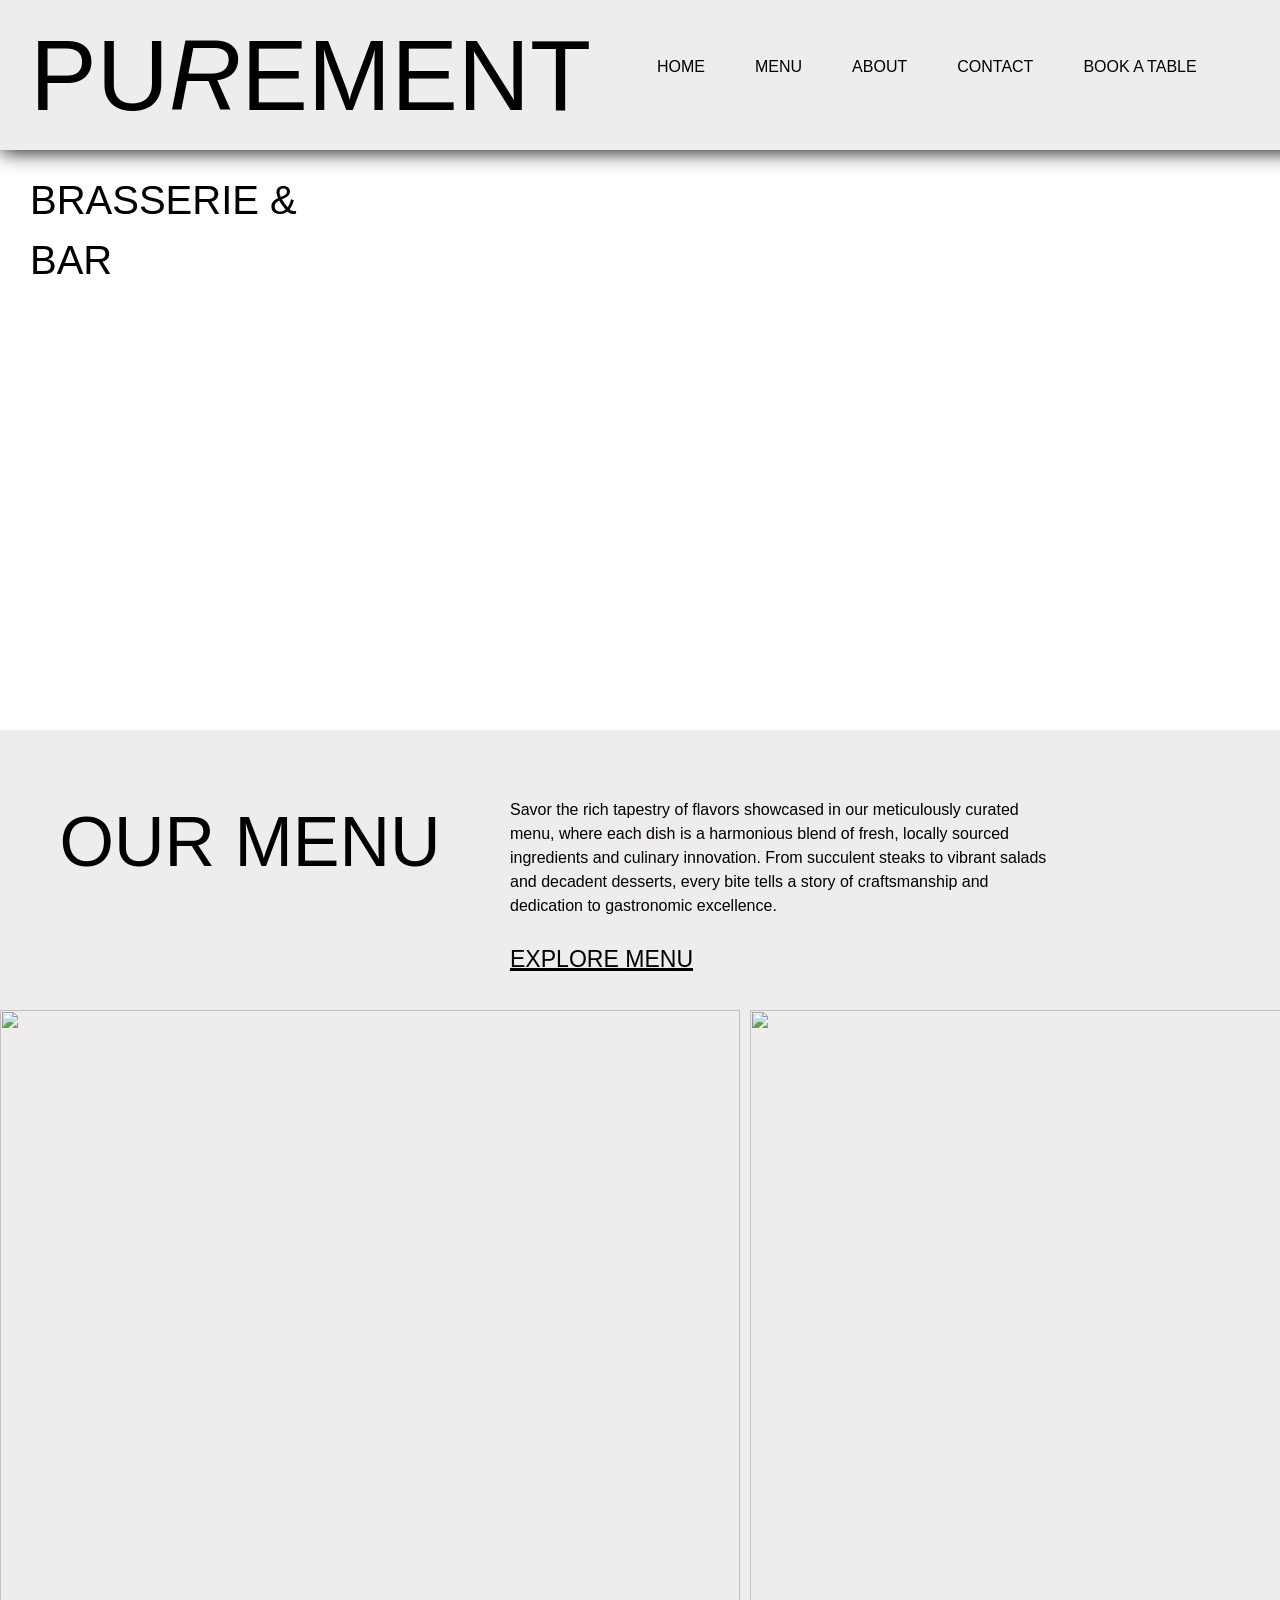
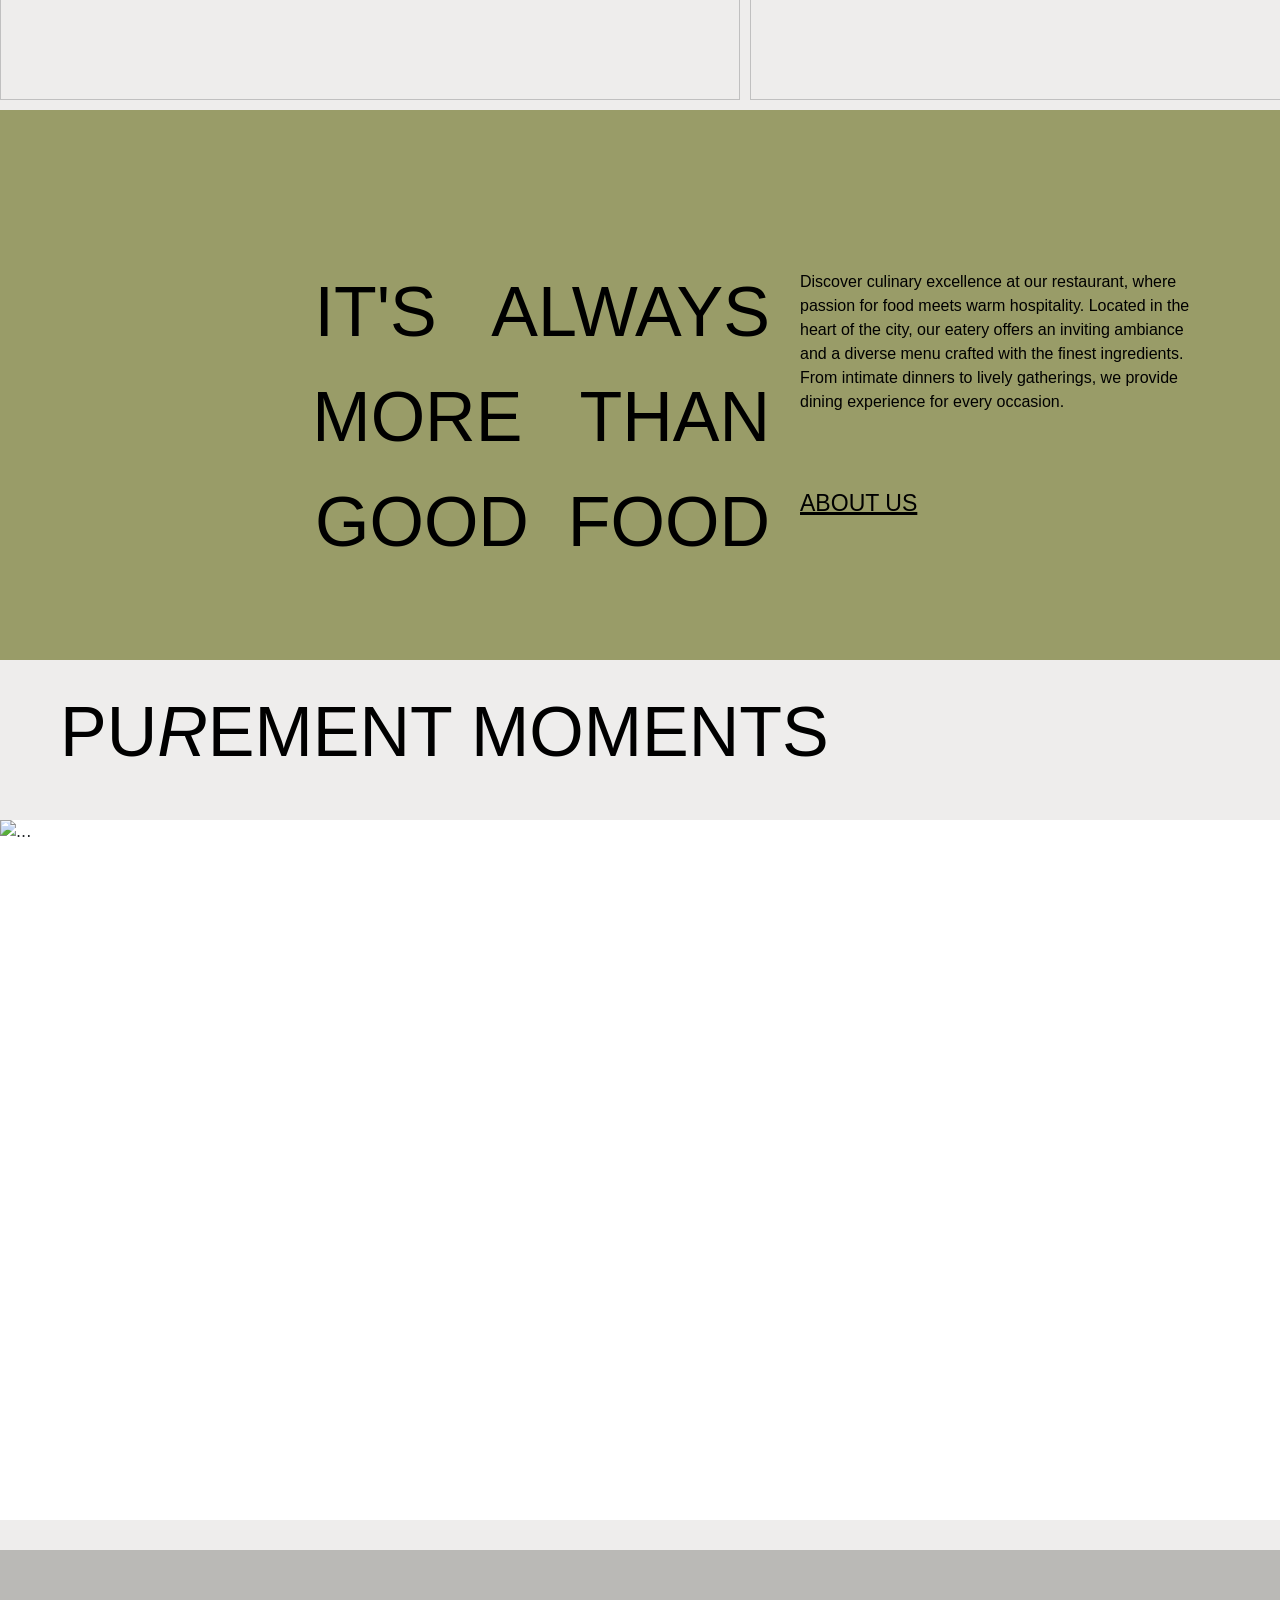
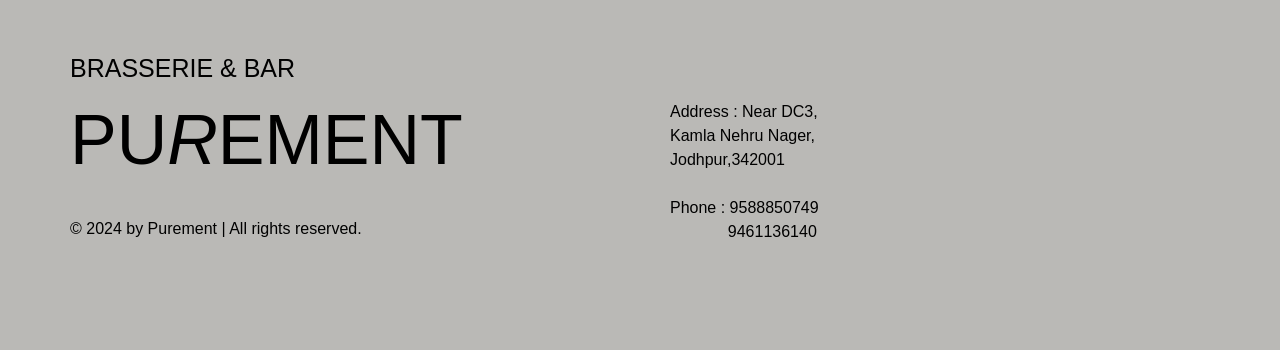
==== index.html @ fed3ce00 "Add files via upload" ====
<!DOCTYPE html>
<html lang="en">
<head>
    <meta charset="UTF-8">
    <meta name="viewport" content="width=device-width, initial-scale=1.0">
    <title>PUREMENT</title>
    <link href="style.css" rel="stylesheet">
   
    <link href="https://cdn.jsdelivr.net/npm/bootstrap@5.3.3/dist/css/bootstrap.min.css" rel="stylesheet" integrity="sha384-QWTKZyjpPEjISv5WaRU9OFeRpok6YctnYmDr5pNlyT2bRjXh0JMhjY6hW+ALEwIH" crossorigin="anonymous">
    
</head>
<body>
    <div class="outer">
        <div class="header">
            <div class="logo">PU<l>R</l>EMENT</div>
            <div class="navbar">
              <ul class="menu">
              <a href="index.html"><li>HOME</li></a>
              <a href="menu.html" ><li>MENU</li></a>
                <a href="about.html"><li>ABOUT</li></a>
                <a href="about.html#contact"><li>CONTACT</li></a>
                <a href="booktable.html"><li>BOOK A TABLE</li></a>
              </ul>
               </div>
        <div class="main">
            BRASSERIE & <br>BAR
        </div>
        <div class="ourmenu">
            <div class="ourmenu1">OUR MENU</div>
            <div class="ourmenu2">Savor the rich tapestry of flavors showcased in our meticulously curated menu, where each dish is a harmonious blend of fresh, locally sourced
                 ingredients and culinary innovation. From succulent steaks to vibrant salads and decadent desserts, every bite tells a story of craftsmanship and dedication
                  to gastronomic excellence.<br><br>
                  <a href="menu.html" ><f>EXPLORE MENU</f></a> 
             </div>
        </div>
    
             <div class="img">
                <div class="img1"><img src="image/f1.webp" height="690" width="740"></div>
                <div class="img2"><img src="image/f2.webp" height="690" width="750"></div>
             </div>
             <div class="aboutus">
                <div class="aboutus1">
                    IT'S &nbsp; ALWAYS<br> MORE &nbsp; THAN<br>GOOD&nbsp; FOOD</div>
                <div class="aboutus2">
                    Discover culinary excellence at our restaurant, where passion for food meets warm hospitality. Located in the heart of the city, our eatery offers
                     an inviting ambiance and a diverse menu crafted with the finest ingredients. From intimate dinners to lively gatherings, we provide
                     dining experience for every occasion.<br><br><br><br>
                     <a href="about.html"><f>ABOUT US</f></a> 
                    </div>
                 </div>
                 <div class="follow">
                    <div class="follow1">PU<d2>R</d2>EMENT MOMENTS</div>
                    <div class="follow2"><a href="https://www.instagram.com/praveen17___?igsh=NDYzd2IxbjludWZh" target="_blank">FOLLOW US</a></div>
                 </div>
      
 <div class="slider">
    <div id="carouselExampleIndicators" class="carousel slide">
        <div class="carousel-indicators">
          <button type="button" data-bs-target="#carouselExampleIndicators" data-bs-slide-to="0" class="active" aria-current="true" aria-label="Slide 1"></button>
          <button type="button" data-bs-target="#carouselExampleIndicators" data-bs-slide-to="1" aria-label="Slide 2"></button>
          <button type="button" data-bs-target="#carouselExampleIndicators" data-bs-slide-to="2" aria-label="Slide 3"></button>
        </div>
        <div class="carousel-inner">
          <div class="carousel-item active">
            <img src="image/f3.jpg" width="1500" height="700" class="d-block w-100" alt="...">
          </div>
          <div class="carousel-item">
            <img src="image/f4.jpg"width="1500" height="700"  class="d-block w-100" alt="...">
          </div>
          <div class="carousel-item">
            <img src="image/f5.jpg" width="1500" height="700" class="d-block w-100" alt="...">
        </div>
      
     
    </div>
</div>
    
      <div class="em"></div>
      <div class="footer">
        <div class="footer1"><d>BRASSERIE & BAR</d>
         <d1>PU<d2>R</d2>EMENT</d1><br><br>© 2024 by Purement | All rights reserved. </div>
         <div class="footer2">Address : Near DC3,<br>Kamla Nehru Nager,<br>Jodhpur,342001<br><br>
          Phone : 9588850749<br>&nbsp;&nbsp;&nbsp;&nbsp;&nbsp;&nbsp;&nbsp;&nbsp;&nbsp;&nbsp;&nbsp;&nbsp;&nbsp;9461136140
        </div>
        <div class="footer3">
          <a href="index.html">HOME</a><br>
          <a href="menu.html">MENU<br>
          <a href="about.html">ABOUT</a><br>
         <a href="about.html#contact">CONTACT<br></a>
         <a href="booktable.html">BOOK A TABLE</a>
        </div>
     </div>
     </div>
    <script src="https://cdn.jsdelivr.net/npm/bootstrap@5.3.3/dist/js/bootstrap.bundle.min.js"></script>
</body>
</html>
---- style.css ----
body{
    /* background-color: #F9F5F3; */
    padding: 0px;
    margin: 0px;
}
.outer{
    width: 1500px;
    background-color: yellow;
    margin: 0px auto;
}
.header{
    width: 1500px;
        height: 150px;
    background-color:#e2e0de;
    align-items: center;
   /* position: fixed;
    top: 0;
    left: 0;
    width: 100%; */
    box-shadow: 1px 1px 20px black;
} 
.logo{
    width: 600px;
    height: 150px;
    background-color: #eeedec;
    float: left;
    color: black;
    padding: 0 0 0  30px;
    box-sizing: border-box;
    font-size:100px;
    font-family: Arial, Helvetica, sans-serif;
    /* box-shadow: 1px 1px 20px black; */
   
}
l{

    font-size: 100px;
    font-style: italic;
}

.navbar{
    width: 900px;
    height: 150px;
    float: right;
    background-color: #eeedec;
    color: black;
    padding: 15px 50px 0 0;
    box-sizing: border-box;
    text-align:right;
    font-family: Arial, Helvetica, sans-serif;
    /* font-weight:bold; */
   

}
.menu{
    display: flex;
    position: relative;
    list-style-type: none;
    justify-content: space-around;
}
.menu li{
    padding: 0 25px;
}
.menu a{
    text-decoration: none;
    color: black;
}
.menu:hover{
    opacity: 0.8;
    /* transform: scale(1.5,1.5);
    transition: 2s; */

}
.main{
   
    background-image: url(image/b2.webp);
    background-size: cover;
    width: 1500px;
    height: 580px;
    background-attachment: fixed;
    display: flex;
    font-size: 40px;
    padding: 20px 0 0  30px;
    box-sizing: border-box;
    color: black;
    font-family: Arial, Helvetica, sans-serif;

}
.ourmenu{
    background-color:#eeedec ;
    width: 1500px;
    height: 280px;
}
.ourmenu1{
    width: 500px;
    height: 280px;
    background-color: #eeedec;
    float: left;
    color: black;
    padding-top: 60px;
    box-sizing: border-box;
    font-size:70px;
    font-family: Arial, Helvetica,  sans-serif;
    font-weight:500;
    text-align: center;

}
.ourmenu2{
    width: 1000px;
    height: 280px;
    background-color: #eeedec;
    float: left;
    color: black;
    padding: 68px 450px 0 10px;
    box-sizing: border-box;
    /* text-align: justify;
     */
    font-family: Arial, Helvetica, sans-serif;
}
.ourmenu a {
    color: black;
    font-size: larger;
}


f{
    font-size: larger;
    text-decoration: underline;
}
.img{
    height: 700px;
    width: 1500px;
    background-color: #eeedec;
}
.img1{
    height: 700px;
    width: 750px;
    float: left;
    padding: 0 10px 10px 0;
     box-sizing: border-box; 
}
.img2{
    height: 700px;
    width: 750px;
    float: left;
    padding-left:0 0 10px 10px;
    box-sizing: border-box;
}
.aboutus{
    height: 550px;
    width: 1500px;
    background-color: #999C68;

}
.aboutus1{
    height: 550px;
    width: 800px;
    float: left;
    background-color: #999C68;
    font-size: 70px;
    font-family: Arial, Helvetica, sans-serif;
    font-weight: 500;
    text-align: right;
    padding: 150px 30px 0 0;
    box-sizing: border-box;
    color: black;

}
.aboutus2{
    height: 550px;
    width: 700px;
    float: left;
    background-color: #999C68;
    font-family: Arial, Helvetica, sans-serif;
    text-align: left;
    padding-top: 160px;
    color: black;
    padding-right: 290px;
    box-sizing: border-box;
   
}
.aboutus2 a {
    color: black;
    font-size: larger;
}
.follow{
    width: 1500px;
    height: 160px;
    background-color: aqua;
   
}
.follow1{
    width: 1300px;
    height: 160px;
    background-color: #eeedec;
    font-size: 70px;
    font-family: Arial, Helvetica, sans-serif;
    font-weight: 500;
    padding: 20px 0 0 60px;
    box-sizing: border-box;
    color: black;
    float: left;
}
.follow2{
    width: 200px;
    height: 160px;
   background-color: #eeedec;
    text-align:left;
    /* font-size: larger; */
    padding-top: 65px;
    box-sizing: border-box;
    float: left;
  
  
}

.follow2 a {
    color: black;
    font-size: larger;
}

.slider{
    width: 1500px;
    height: 700px;
    margin: auto;
    
}
.em{
    height: 30px;
    width: 1500px;
    background-color: #eeedec;

}
.footer{
    height: 400px;
    width: 1500px;
    background-color: #BAB9B6;
    color: black;
}
.footer1{
    height: 400px;
    width: 600px;
    background-color: #BAB9B6;
    float: left;
    padding: 100px 0 0 70px;
    box-sizing: border-box;
    font-family: Arial, Helvetica, sans-serif;

}
.footer2{
    height: 400px;
    width: 600px;
    background-color: #BAB9B6;
    float: left;
    padding: 150px 0 0 70px;
    box-sizing: border-box;
    font-size: 16px;
    color: black;
    font-family: Arial, Helvetica, sans-serif;
}
.footer3{
    height: 400px;
    width: 300px;
    background-color: #BAB9B6;
    float: left;
    padding: 140px 60px 0 0;
    box-sizing: border-box;
    text-align:right ;
    font-family: Arial, Helvetica, sans-serif;

}
.footer3 a{
    text-decoration: none;
    color: black;
}
d{
    font-size: 25px;
    font-family: Arial, Helvetica, sans-serif;
  
}
d1{
    font-size: 70px;
    font-family: Arial, Helvetica, sans-serif;
    font-weight: 500;
}
d2{

        font-size: 70px;
        font-style: italic;
}
.about{
    width: 1500px;
    height: 700px ;
    background-color:#999C68 ;
}
.about1{
    width: 750px;
    height: 700px ;
    background-color:#999C68 ;
    float: left;
    padding: 50px 50px 0 0 ;
    box-sizing: border-box;
    text-align: right;
    font-size: 70px;
    font-family: Arial, Helvetica, sans-serif;
    font-weight: 500;
    color: black;
}
.about2{
    width: 750px;
    height: 700px ;
    background-color:#999C68 ;
    float: left;
    padding: 70px 250px 0 10px;
    box-sizing: border-box;
    text-align: left;
   
    font-family: Arial, Helvetica, sans-serif;
    font-weight: 500;
    color: black;
}
#contact{
    
        width: 1500px;
        height: 400px ;
        background-color:#999C68 ;
}
.contact1{
    width: 750px;
    height: 400px ;
    background-color:#999C68 ;
    float: left;
    padding: 10px 50px 0 0 ;
    box-sizing: border-box;
    text-align: right;
    font-size: 70px;
    font-family: Arial, Helvetica, sans-serif;
    font-weight: 500;
    color: black;
}
.contact2{
    width: 250px;
    height: 400px ;
    background-color:#999C68 ;
    float: left;
    padding: 30px 10px 0 0;
    box-sizing: border-box;
    text-align: left;
    font-family: Arial, Helvetica, sans-serif;
    font-weight: 500;
    color: black;
}
.contact3{
    width: 500px;
    height: 400px ;
    background-color:#999C68 ;
    float: left;
    padding: 30px 10px 0 10px;
    box-sizing: border-box;
    text-align: left;
    font-family: Arial, Helvetica, sans-serif;
    font-weight: 500;
    color: black;
}
.contact2 a {
    color: black;
    font-size: large;
}
.contact3 a {
    color: black;
    font-size: 25px;
}
.menubody{
    width: 1500px;
    height: 700px ;
    background-color:#eeedec;
}
.menubody1{
    width: 700px;
    height: 650px ;
    background-color:#eeedec;
    float: left;
    
    
    
}
.menubody2{
    width:800px;
    height: 650px ;
    background-color:#eeedec ;
    float: left;
    padding: 20px 50px 0 40px;
    box-sizing: border-box;
    font-family: Arial, Helvetica, sans-serif;
    color: black;

    overflow: auto;
}
n{
    font-size: 23px;
    color: black;
}
hr{
    color: gray;
}
g{
    
    font-size:14px;
}
.booktable{
    width: 1500px;
    height: 800px;
    background-image: url(image/b3.jpg);
    background-size: cover;
    width: 1500px;
    height: 800px;
    background-attachment: fixed;
    display: flex;
}
.booktable1{
    height: 300px;
    width:1500px;
    background-color: white;
    color: black;
    font-family: Arial, Helvetica, sans-serif;
   text-align: center;
   padding-top: 50px;
   box-sizing: border-box;
   float: left;
}
button{
    /* width:125px; */
     height:35px;
     background-color:#eeedec;
}
button:hover{
    background-color:white;
}
.register{
    height: 750px;
    width:1500px;
    background-color: white;
    color: black;
}
.register1{
    width: 800px;
    height: 750px;
    background-color: white;
    float: left;
    padding: 30px 60px 0 200px;
    box-sizing: border-box;
}
.register2{
    width: 700px;
    height: 75s0px;
    background-color:white;
    float: left;
   
}
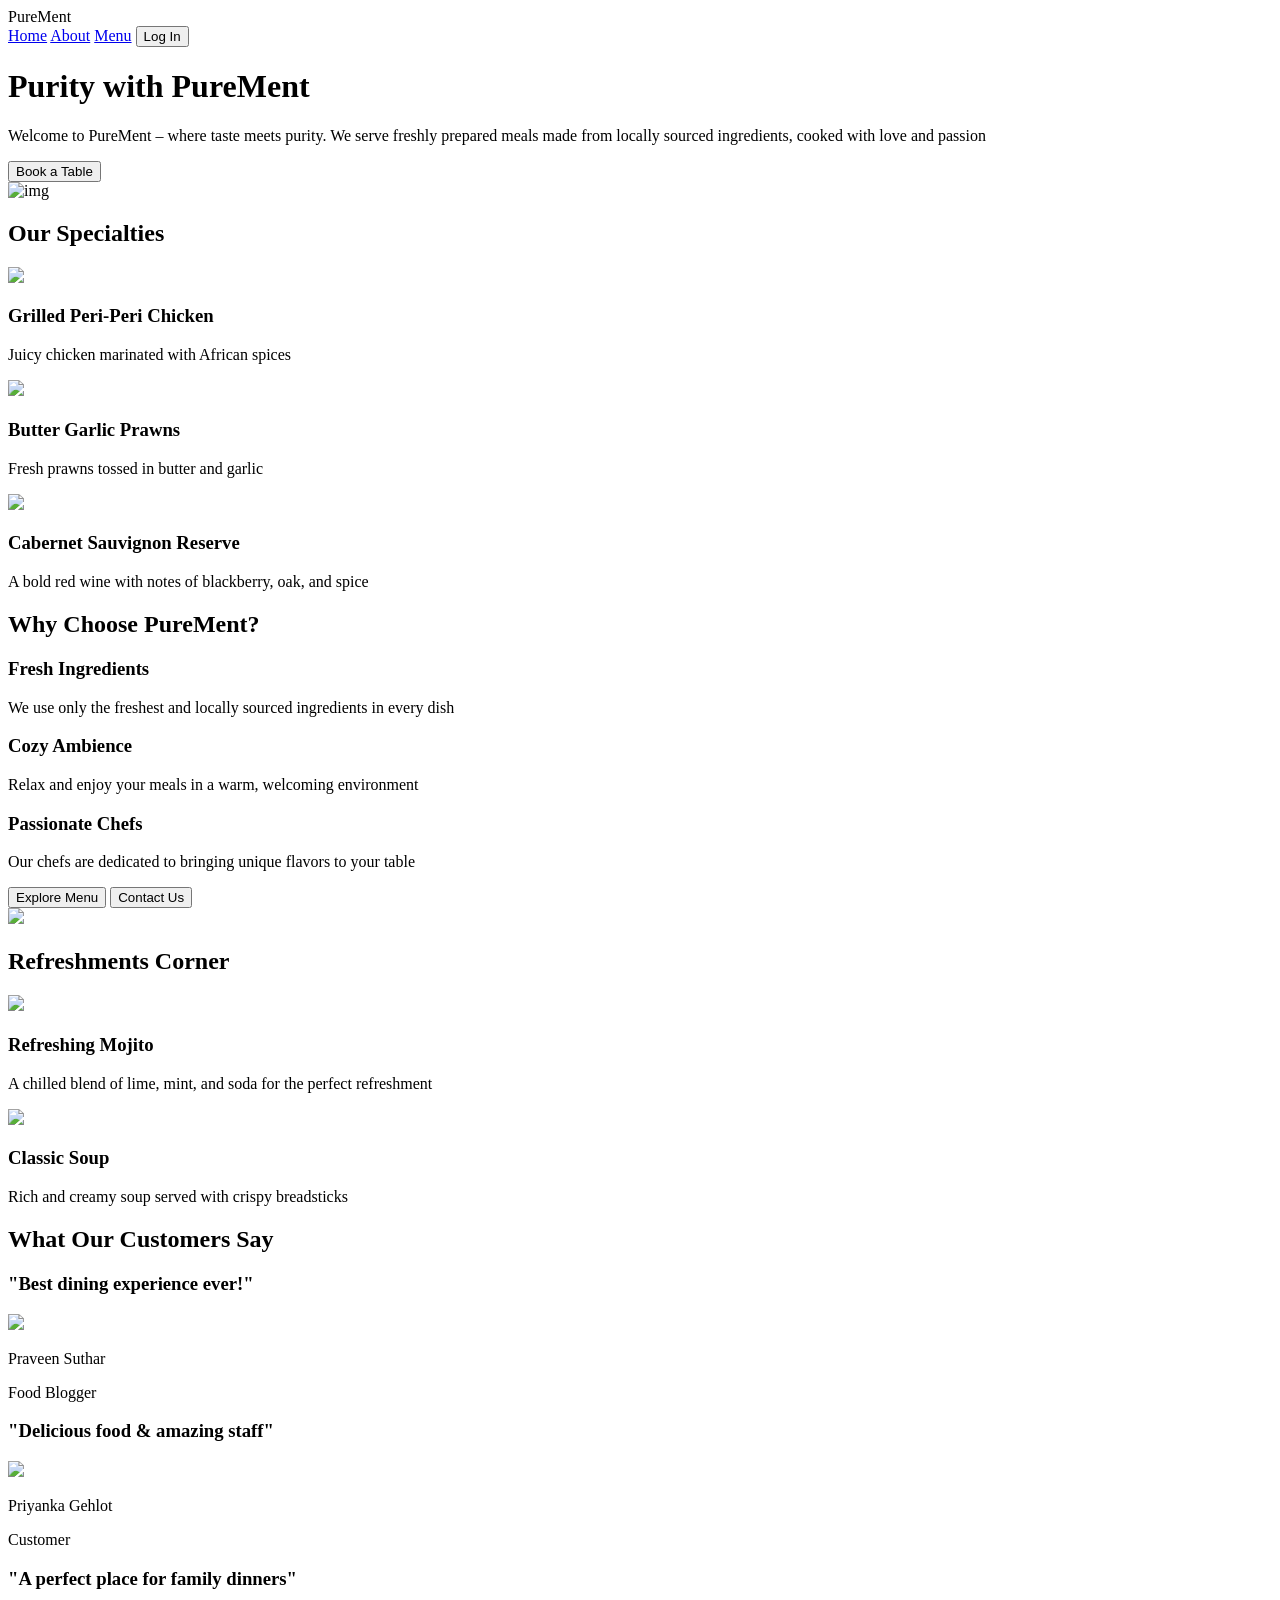
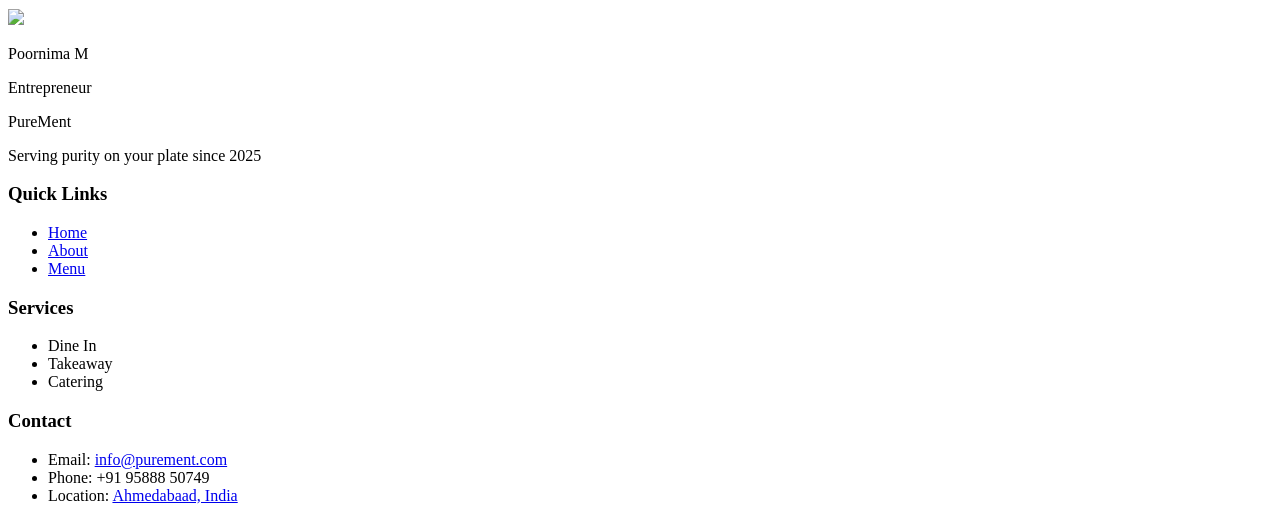
==== commit 70bd2e08: "Add file via upload" ====
--- a/index.html
+++ b/index.html
@@ -1,96 +1,168 @@
 <!DOCTYPE html>
 <html lang="en">
 <head>
-    <meta charset="UTF-8">
-    <meta name="viewport" content="width=device-width, initial-scale=1.0">
-    <title>PUREMENT</title>
-    <link href="style.css" rel="stylesheet">
-   
-    <link href="https://cdn.jsdelivr.net/npm/bootstrap@5.3.3/dist/css/bootstrap.min.css" rel="stylesheet" integrity="sha384-QWTKZyjpPEjISv5WaRU9OFeRpok6YctnYmDr5pNlyT2bRjXh0JMhjY6hW+ALEwIH" crossorigin="anonymous">
-    
+  <meta charset="UTF-8">
+  <meta name="viewport" content="width=device-width, initial-scale=1.0">
+  <title>Purement</title>
+  <script src="https://cdn.jsdelivr.net/npm/@tailwindcss/browser@4"></script>
+  <link rel="stylesheet" href="https://cdnjs.cloudflare.com/ajax/libs/font-awesome/7.0.1/css/all.min.css" crossorigin="anonymous" referrerpolicy="no-referrer" />
 </head>
-<body>
-    <div class="outer">
-        <div class="header">
-            <div class="logo">PU<l>R</l>EMENT</div>
-            <div class="navbar">
-              <ul class="menu">
-              <a href="index.html"><li>HOME</li></a>
-              <a href="menu.html" ><li>MENU</li></a>
-                <a href="about.html"><li>ABOUT</li></a>
-                <a href="about.html#contact"><li>CONTACT</li></a>
-                <a href="booktable.html"><li>BOOK A TABLE</li></a>
-              </ul>
-               </div>
-        <div class="main">
-            BRASSERIE & <br>BAR
+<body class="bg-gray-50 scroll-smooth">
+
+  <!-- Navbar -->
+  <div class="flex flex-wrap bg-white h-20 w-full shadow-md px-6">
+    <div class="flex items-center text-xl font-semibold text-black">
+      PureMent
+    </div>
+    <div class="flex-1 flex justify-end items-center space-x-6 text-black font-medium">
+      <a href="responsive.html" class="hover:text-gray-500">Home</a>
+      <a href="#about" class="hover:text-gray-500">About</a>
+      <a href="#menu" class="hover:text-gray-500">Menu</a>
+      <button class="bg-black px-4 py-2 rounded-lg text-white cursor-pointer">Log In</button>
+    </div>
+  </div>
+
+  <!-- About -->
+  <div id="about" class="bg-white w-full px-6 py-12 text-center md:text-left">
+    <h1 class="text-3xl md:text-5xl font-bold">Purity with PureMent</h1>
+    <p class="mt-4 text-gray-600">
+       Welcome to PureMent – where taste meets purity. We serve freshly prepared meals 
+      made from locally sourced ingredients, cooked with love and passion
+    </p>
+    <button class="mt-6 px-6 py-3 bg-black rounded-lg text-white cursor-pointer">Book a Table</button>
+  </div>
+
+  <!-- Img -->
+  <div class="p-6">
+    <img src="Assets/b2.webp" alt="img" class="w-full max-h-[500px] object-cover rounded-md shadow-lg">
+  </div>
+
+  <!-- Menu -->
+  <h2 id="menu" class="text-2xl md:text-3xl font-bold px-6">Our Specialties</h2>
+  <div class="grid grid-cols-1 md:grid-cols-3 gap-8 p-6">
+    <div>
+      <img src="Assets/f3.jpg" class="w-full h-64 object-cover rounded-md shadow-lg">
+      <h3 class="mt-4 text-lg font-semibold">Grilled Peri-Peri Chicken</h3>
+      <p class="text-gray-600">Juicy chicken marinated with African spices</p>
+    </div>
+    <div>
+      <img src="Assets/f4.jpg" class="w-full h-64 object-cover rounded-md shadow-lg">
+      <h3 class="mt-4 text-lg font-semibold">Butter Garlic Prawns</h3>
+      <p class="text-gray-600">Fresh prawns tossed in butter and garlic</p>
+    </div>
+    <div>
+      <img src="Assets/f6.webp" class="w-full h-64 object-cover rounded-md shadow-lg">
+      <h3 class="mt-4 text-lg font-semibold">Cabernet Sauvignon Reserve</h3>
+      <p class="text-gray-600">A bold red wine with notes of blackberry, oak, and spice</p>
+    </div>
+  </div>
+
+  <div class="grid grid-cols-1 md:grid-cols-2 gap-12 p-6 items-center">
+    <div>
+      <h2 class="text-2xl md:text-3xl font-bold">Why Choose PureMent?</h2>
+      <h3 class="mt-6 text-lg font-semibold">Fresh Ingredients</h3>
+      <p class="text-gray-600">We use only the freshest and locally sourced ingredients in every dish</p>
+      <h3 class="mt-6 text-lg font-semibold">Cozy Ambience</h3>
+      <p class="text-gray-600">Relax and enjoy your meals in a warm, welcoming environment</p>
+      <h3 class="mt-6 text-lg font-semibold">Passionate Chefs</h3>
+      <p class="text-gray-600">Our chefs are dedicated to bringing unique flavors to your table</p>
+      <div class="mt-8 flex space-x-4">
+        <button class="px-6 py-2 bg-black rounded-lg text-white cursor-pointer">Explore Menu</button>
+        <button class="px-6 py-2 bg-gray-300 rounded-lg text-black cursor-pointer">Contact Us</button>
+      </div>
+    </div>
+    <div>
+      <img src="Assets/f5.jpg" class="w-full h-80 object-cover rounded-md shadow-lg">
+    </div>
+  </div>
+
+  <!-- Menu 2 -->
+  <h2 class="text-2xl md:text-3xl font-bold px-6">Refreshments Corner</h2>
+  <div class="grid grid-cols-1 md:grid-cols-2 gap-8 p-6">
+    <div>
+      <img src="Assets/f2.webp" class="w-full h-64 object-cover rounded-md shadow-lg">
+      <h3 class="mt-4 text-lg font-semibold">Refreshing Mojito</h3>
+      <p class="text-gray-600">A chilled blend of lime, mint, and soda for the perfect refreshment</p>
+    </div>
+    <div>
+      <img src="Assets/f1.webp" class="w-full h-64 object-cover rounded-md shadow-lg">
+      <h3 class="mt-4 text-lg font-semibold">Classic Soup</h3>
+      <p class="text-gray-600">Rich and creamy soup served with crispy breadsticks</p>
+    </div>
+  </div>
+
+  <!-- Testimonials -->
+  <h2 class="text-2xl md:text-3xl font-bold px-6">What Our Customers Say</h2>
+  <div class="grid grid-cols-1 md:grid-cols-3 gap-6 p-6">
+    <div class="bg-white border border-gray-300 rounded-lg p-6 shadow-sm">
+      <h3 class="font-semibold">"Best dining experience ever!"</h3>
+      <div class="flex items-center mt-6 gap-3">
+        <img src="Assets/praveen.jpg" class="h-10 w-10 rounded-full object-cover shadow">
+        <div>
+          <p class="text-sm font-medium">Praveen Suthar</p>
+          <p class="text-xs text-gray-500">Food Blogger</p>
         </div>
-        <div class="ourmenu">
-            <div class="ourmenu1">OUR MENU</div>
-            <div class="ourmenu2">Savor the rich tapestry of flavors showcased in our meticulously curated menu, where each dish is a harmonious blend of fresh, locally sourced
-                 ingredients and culinary innovation. From succulent steaks to vibrant salads and decadent desserts, every bite tells a story of craftsmanship and dedication
-                  to gastronomic excellence.<br><br>
-                  <a href="menu.html" ><f>EXPLORE MENU</f></a> 
-             </div>
+      </div>
+    </div>
+    <div class="bg-white border border-gray-300 rounded-lg p-6 shadow-sm">
+      <h3 class="font-semibold">"Delicious food & amazing staff"</h3>
+      <div class="flex items-center mt-6 gap-3">
+        <img src="Assets/p1.png" class="h-10 w-10 rounded-full object-cover shadow">
+        <div>
+          <p class="text-sm font-medium">Priyanka Gehlot</p>
+          <p class="text-xs text-gray-500">Customer</p>
         </div>
-    
-             <div class="img">
-                <div class="img1"><img src="image/f1.webp" height="690" width="740"></div>
-                <div class="img2"><img src="image/f2.webp" height="690" width="750"></div>
-             </div>
-             <div class="aboutus">
-                <div class="aboutus1">
-                    IT'S &nbsp; ALWAYS<br> MORE &nbsp; THAN<br>GOOD&nbsp; FOOD</div>
-                <div class="aboutus2">
-                    Discover culinary excellence at our restaurant, where passion for food meets warm hospitality. Located in the heart of the city, our eatery offers
-                     an inviting ambiance and a diverse menu crafted with the finest ingredients. From intimate dinners to lively gatherings, we provide
-                     dining experience for every occasion.<br><br><br><br>
-                     <a href="about.html"><f>ABOUT US</f></a> 
-                    </div>
-                 </div>
-                 <div class="follow">
-                    <div class="follow1">PU<d2>R</d2>EMENT MOMENTS</div>
-                    <div class="follow2"><a href="https://www.instagram.com/praveen17___?igsh=NDYzd2IxbjludWZh" target="_blank">FOLLOW US</a></div>
-                 </div>
-      
- <div class="slider">
-    <div id="carouselExampleIndicators" class="carousel slide">
-        <div class="carousel-indicators">
-          <button type="button" data-bs-target="#carouselExampleIndicators" data-bs-slide-to="0" class="active" aria-current="true" aria-label="Slide 1"></button>
-          <button type="button" data-bs-target="#carouselExampleIndicators" data-bs-slide-to="1" aria-label="Slide 2"></button>
-          <button type="button" data-bs-target="#carouselExampleIndicators" data-bs-slide-to="2" aria-label="Slide 3"></button>
+      </div>
+    </div>
+    <div class="bg-white border border-gray-300 rounded-lg p-6 shadow-sm">
+      <h3 class="font-semibold">"A perfect place for family dinners"</h3>
+      <div class="flex items-center mt-6 gap-3">
+        <img src="Assets/bulbul.jpg" class="h-10 w-10 rounded-full object-cover shadow">
+        <div>
+          <p class="text-sm font-medium">Poornima M</p>
+          <p class="text-xs text-gray-500">Entrepreneur</p>
         </div>
-        <div class="carousel-inner">
-          <div class="carousel-item active">
-            <img src="image/f3.jpg" width="1500" height="700" class="d-block w-100" alt="...">
-          </div>
-          <div class="carousel-item">
-            <img src="image/f4.jpg"width="1500" height="700"  class="d-block w-100" alt="...">
-          </div>
-          <div class="carousel-item">
-            <img src="image/f5.jpg" width="1500" height="700" class="d-block w-100" alt="...">
-        </div>
-      
-     
+      </div>
     </div>
-</div>
-    
-      <div class="em"></div>
-      <div class="footer">
-        <div class="footer1"><d>BRASSERIE & BAR</d>
-         <d1>PU<d2>R</d2>EMENT</d1><br><br>© 2024 by Purement | All rights reserved. </div>
-         <div class="footer2">Address : Near DC3,<br>Kamla Nehru Nager,<br>Jodhpur,342001<br><br>
-          Phone : 9588850749<br>&nbsp;&nbsp;&nbsp;&nbsp;&nbsp;&nbsp;&nbsp;&nbsp;&nbsp;&nbsp;&nbsp;&nbsp;&nbsp;9461136140
-        </div>
-        <div class="footer3">
-          <a href="index.html">HOME</a><br>
-          <a href="menu.html">MENU<br>
-          <a href="about.html">ABOUT</a><br>
-         <a href="about.html#contact">CONTACT<br></a>
-         <a href="booktable.html">BOOK A TABLE</a>
-        </div>
-     </div>
-     </div>
-    <script src="https://cdn.jsdelivr.net/npm/bootstrap@5.3.3/dist/js/bootstrap.bundle.min.js"></script>
+  </div>
+
+  <!-- Footer -->
+  <div class="grid grid-cols-1 md:grid-cols-4 gap-8 bg-gray-100 p-8">
+    <div>
+      <p class="font-semibold">PureMent</p>
+      <p class="text-gray-600 mt-2">Serving purity on your plate since 2025</p>
+      <div class="flex space-x-4 mt-4 text-gray-600 text-lg">
+        <a href="https://www.facebook.com/" target="_blank" rel="noopener noreferrer"><i class="fa-brands fa-facebook cursor-pointer"></i></a>
+        <a href="https://www.linkedin.com/" target="_blank" rel="noopener noreferrer"><i class="fa-brands fa-linkedin cursor-pointer"></i></a>
+        <a href="https://www.instagram.com/" target="_blank" rel="noopener noreferrer"><i class="fa-brands fa-instagram cursor-pointer"></i></a>
+        <a href="https://www.twitter.com/" target="_blank" rel="noopener noreferrer"><i class="fa-brands fa-square-twitter cursor-pointer"></i></a>
+      </div>
+    </div>
+    <div class="text-right">
+      <h3 class="font-semibold">Quick Links</h3>
+      <ul class="mt-4 space-y-2 cursor-pointer">
+        <li><a href="responsive.html">Home</a></li>
+        <li><a href="#about">About</a></li>
+        <li><a href="#menu">Menu</a></li>
+      </ul>
+    </div>
+    <div class="text-right">
+      <h3 class="font-semibold">Services</h3>
+      <ul class="mt-4 space-y-2 cursor-pointer">
+        <li>Dine In</li>
+        <li>Takeaway</li>
+        <li>Catering</li>
+      </ul>
+    </div>
+    <div class="text-right">
+      <h3 class="font-semibold">Contact</h3>
+      <ul class="mt-4 space-y-2">
+        <li>Email: <a href="#">info@purement.com</a></li>
+        <li>Phone: +91 95888 50749</li>
+        <li>Location: <a href="https://www.google.com/maps" target="_blank" rel="noopener noreferrer">Ahmedabaad, India</a></li>
+      </ul>
+    </div>
+  </div>
+
 </body>
 </html>
